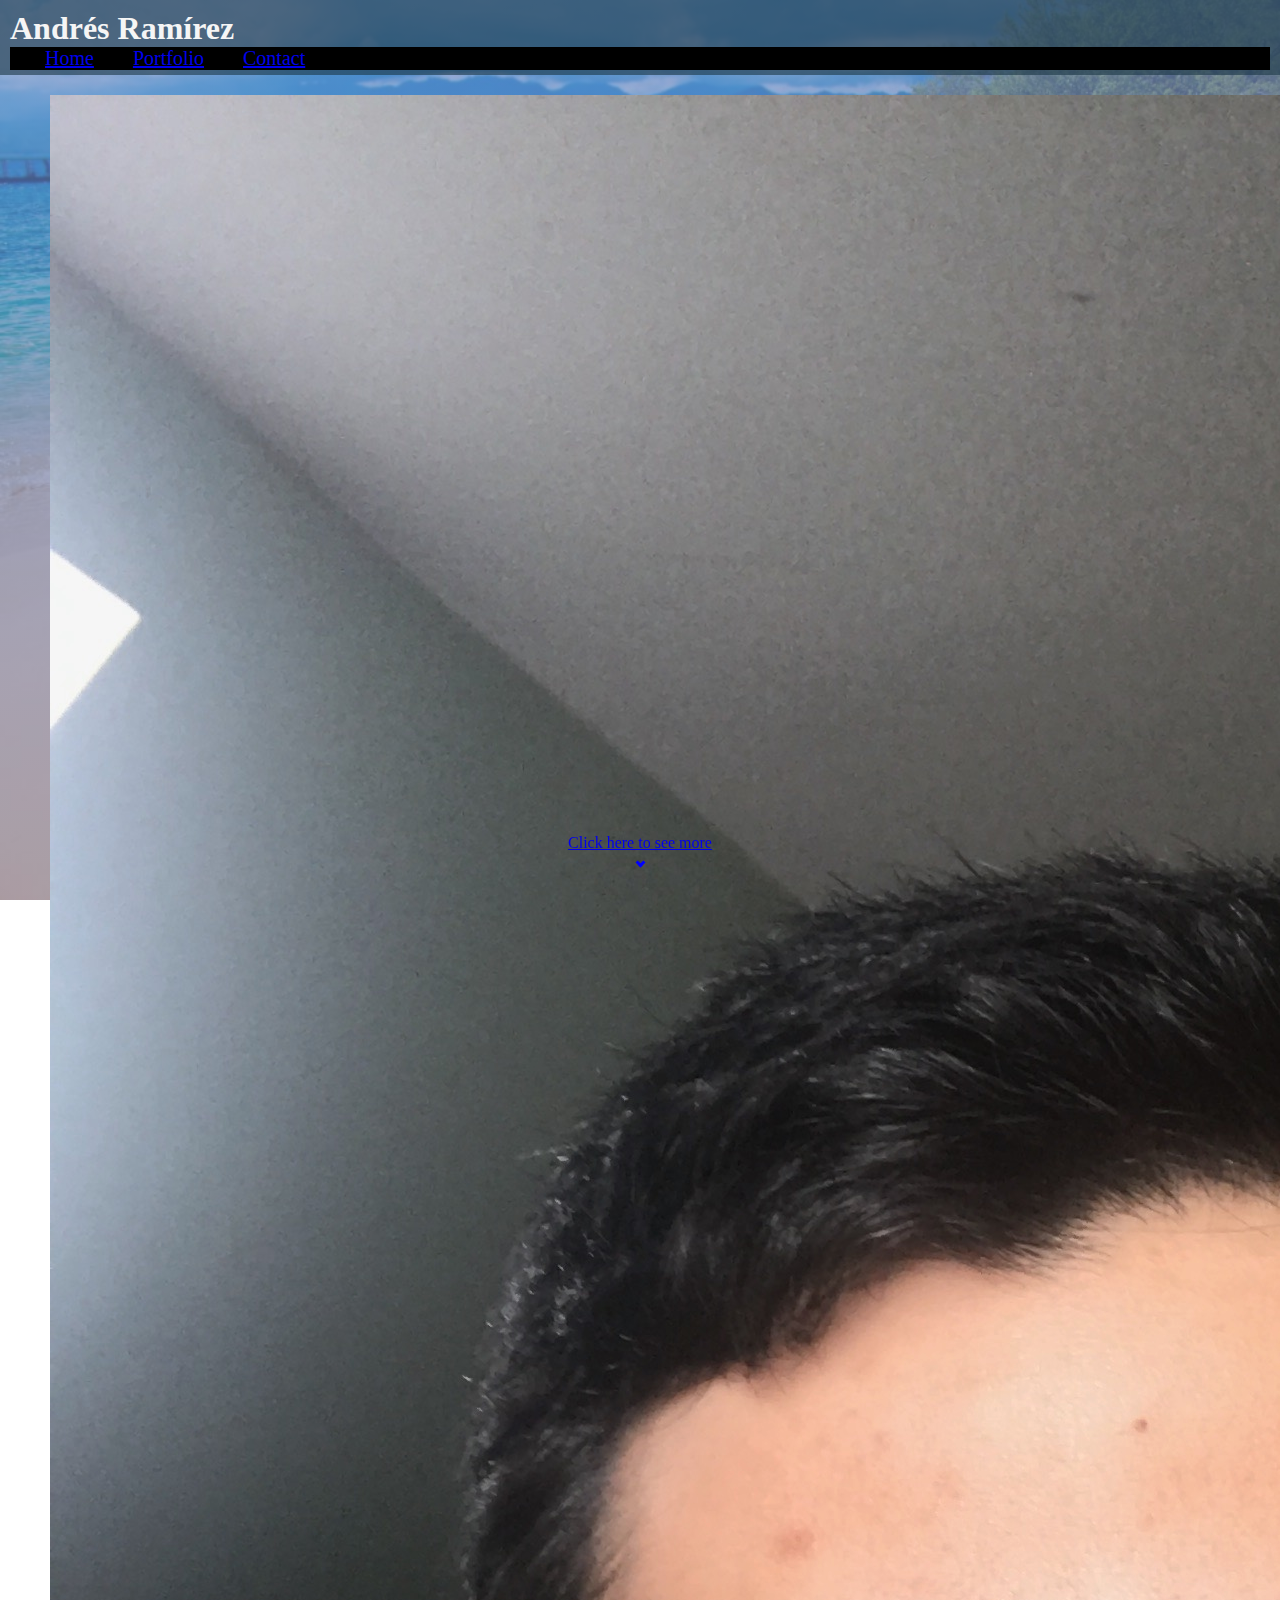
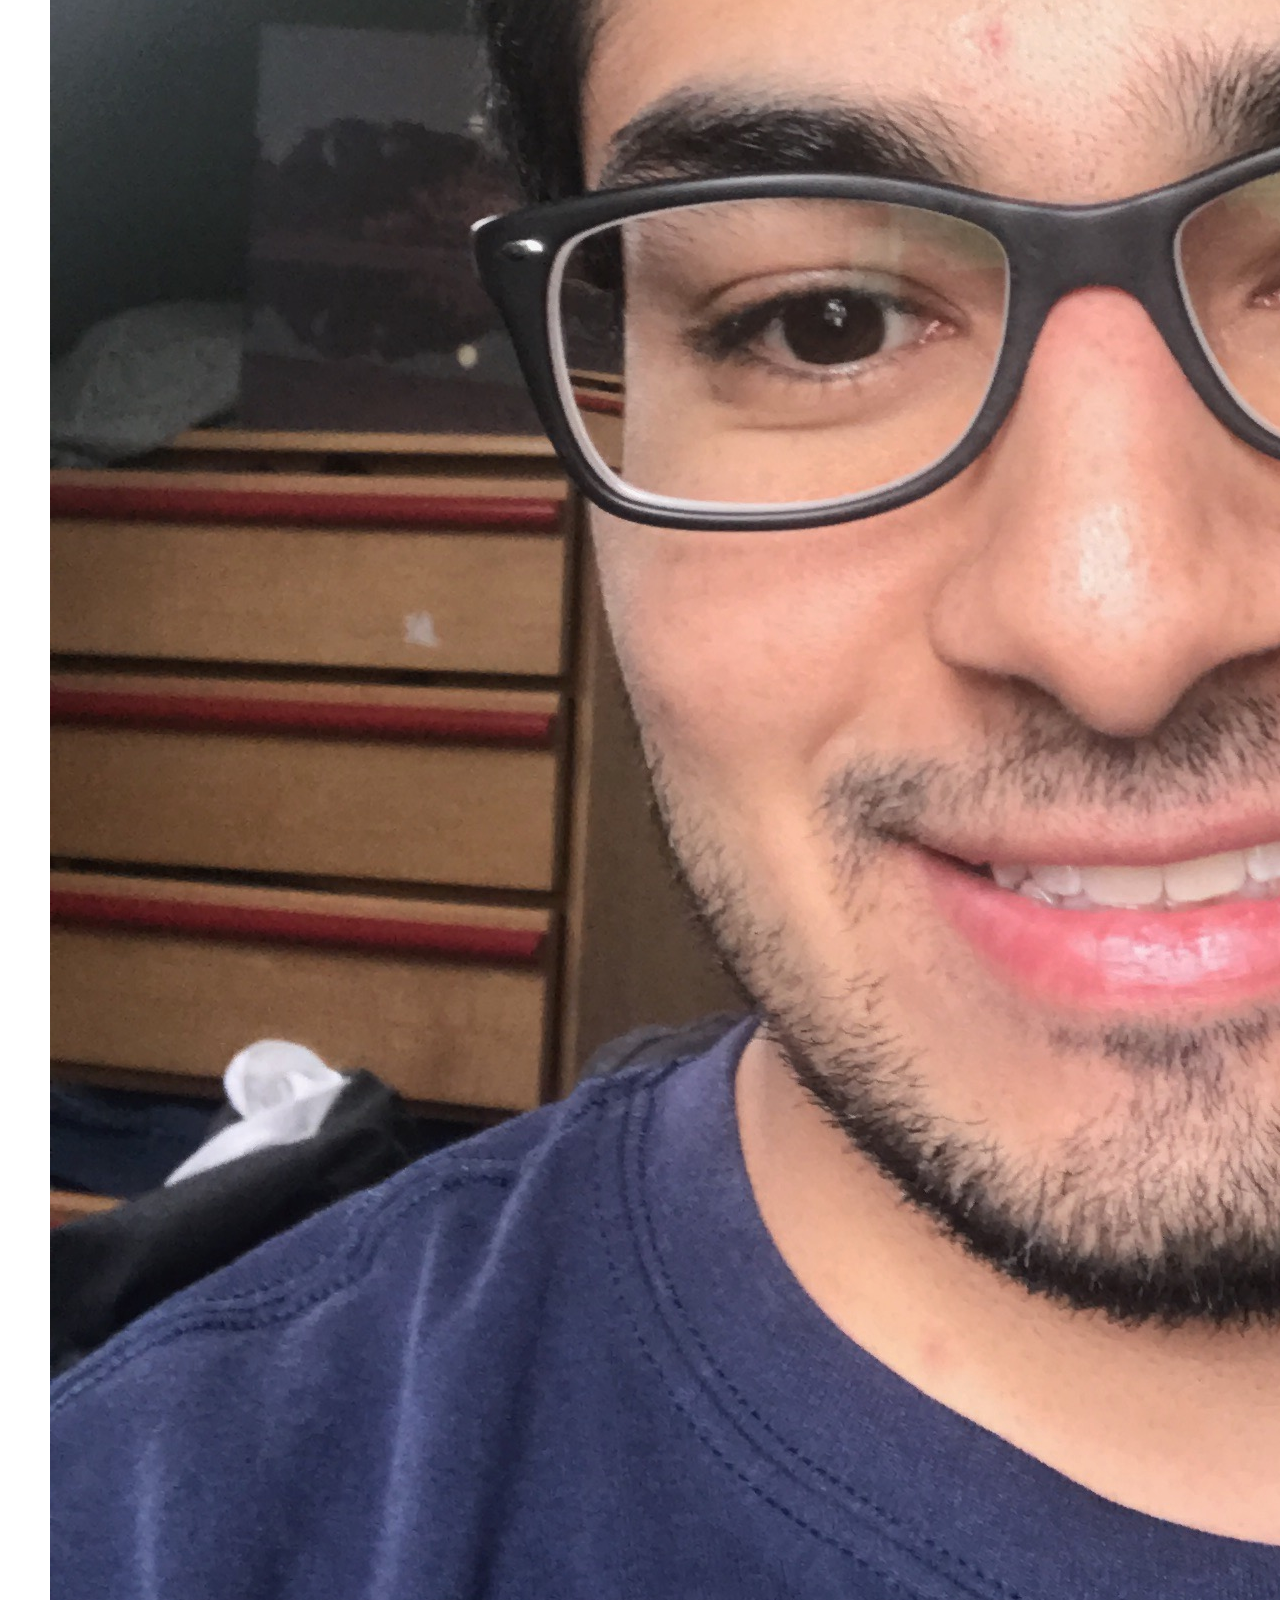
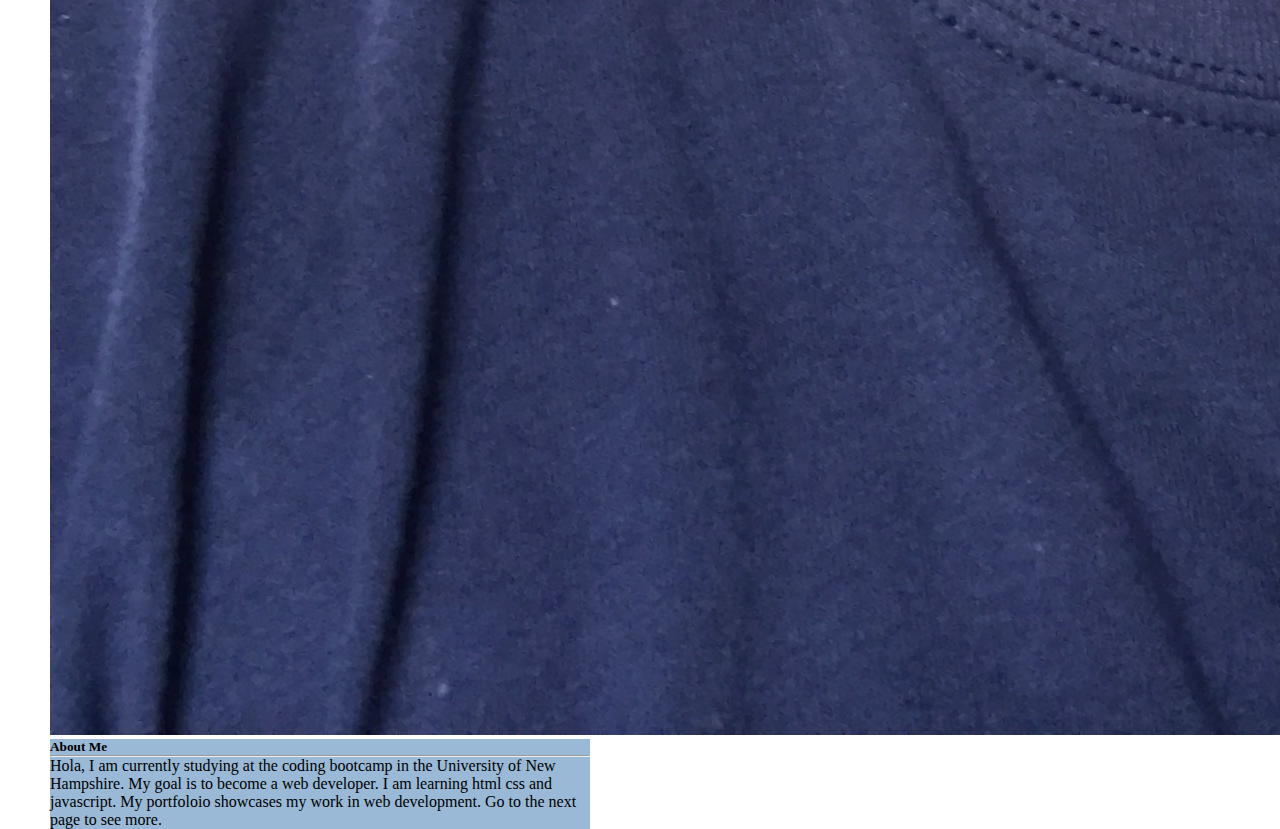
==== index.html @ 88126c6f "i moved files out of my portfolio" ====
<!DOCTYPE html>

<html lang="en">
<head>
    <meta charset="UTF-8">
    <meta name="viewport" content="width=device-width, initial-scale=1, shrink-to-fit=no">
    <meta http-equiv="X-UA-COmpatible" content="ie=edge">
    <link rel="stylesheet" href="index.css" type="text/css" />
    <link rel="stylesheet" href="css/all.min.css">
    <link rel="stylesheet" href="https://stackpath.bootstrapcdn.com/bootstrap/4.5.0/css/bootstrap.min.css" integrity="sha384-9aIt2nRpC12Uk9gS9baDl411NQApFmC26EwAOH8WgZl5MYYxFfc+NcPb1dKGj7Sk" crossorigin="anonymous">
    <title>Home</title>
 </head>

<body class="background">
  <!--header-->
  <header class="header">
    <nav class="navbar">
        <a class="navbar-brand"><h1><span>Andrés Ramírez</span></h1></a>
        <ul class="header">
            <li>
              <a href="index.html">Home</a>
            </li>
            <li>
              <a href="portfolio.html">Portfolio</a>
            </li>
            <li>
              <a href="contact.html">Contact</a>
            </li>
        </ul>
      </nav> 
    </header>
    <!--portfolio picture and description-->
    <section>
      <div class="card mb-3" style="max-width: 540px;">
          <div class="row no-gutters">
            <div class="col-md-4">
              <img src="img/portfolio-pic.jpeg" class="card-img" alt="portfolio-photo">
            </div>
            <div class="col-md-8">
              <div class="card-body">
                <h5 class="card-title">About Me</h5>
                <hr />
                <p class="card-text">Hola, I am currently studying at the coding bootcamp in the University of New Hampshire. 
                  My goal is to become a web developer. I am learning html css and javascript. My portfoloio 
                  showcases my work in web development. Go to the next page to see more.</p>
              </div>
            </div>
          </div>
      </div>
    </section>
      <!--footer-->
        <footer class="footer">
            <nav class="footer">
                <a href="portfolio.html"><p>Click here to see more</p></a>
                <a href="portfolio.html"><i class="arrow down"></i></a>
            </nav>
        </footer>
</body>

</html>
---- index.css ----
* {
   box-sizing: border-box;
   margin: 0px;
   padding: 0px;
}
/*background picture and body*/
html, body {
    height: 100%;
    width: 100%;
}

.background {
    background-image: 
    linear-gradient(
    rgba(113, 147, 209, 0.699),
    rgba(49, 21, 61, 0.39)
        
    ),
    url('img/beach.jpg');
}

body {
    background-size: cover;
    background-repeat: no-repeat;
    background-attachment: fixed;
}
/*end of background picture and body*/
/*
*/
/*header section*/
h1 {
    color: whitesmoke;
}

header {
    padding: 10px;
    background-color: rgba(27, 55, 71, 0.61);
    height: 75px;
}

.header ul li {
    display: inline-block;
    margin-left: 35px;
    font-size: 20px;
}

.header ul {
    list-style-type: none;
    background-color: black;
}

.header a:hover {
    color:white;
}

.header a:active {
    color:yellow;
}
/*end of header section*/
/*
*/
/*rows and columns*/
div.card.mb-3 {
    margin-left: 50px;
    margin-top: 20px;
    border-color: rgba(21, 97, 46, 0.349);
    border-style: solid 4px;
}

div.col-md-8 {
    background-color: rgb(153, 185, 214);
}
/*end of rows and columns*/
/*
*/
/*footer section*/
.footer nav {
    position: fixed;
    left: 0;
    bottom: 30px;
    width: 100%;
    text-align: center
}

.footer a:visited {
    color: rgb(112, 29, 71);
}

.footer a:active {
    color: yellow;
}

/*blue arrow on the bottom page*/
.down {
    transform: rotate(45deg);
    -webkit-transform: rotate(45deg);
}

.arrow {
    border: solid blue;
    border-width: 0 3px 3px 0;
    display: inline-block;
    padding: 2px;
}
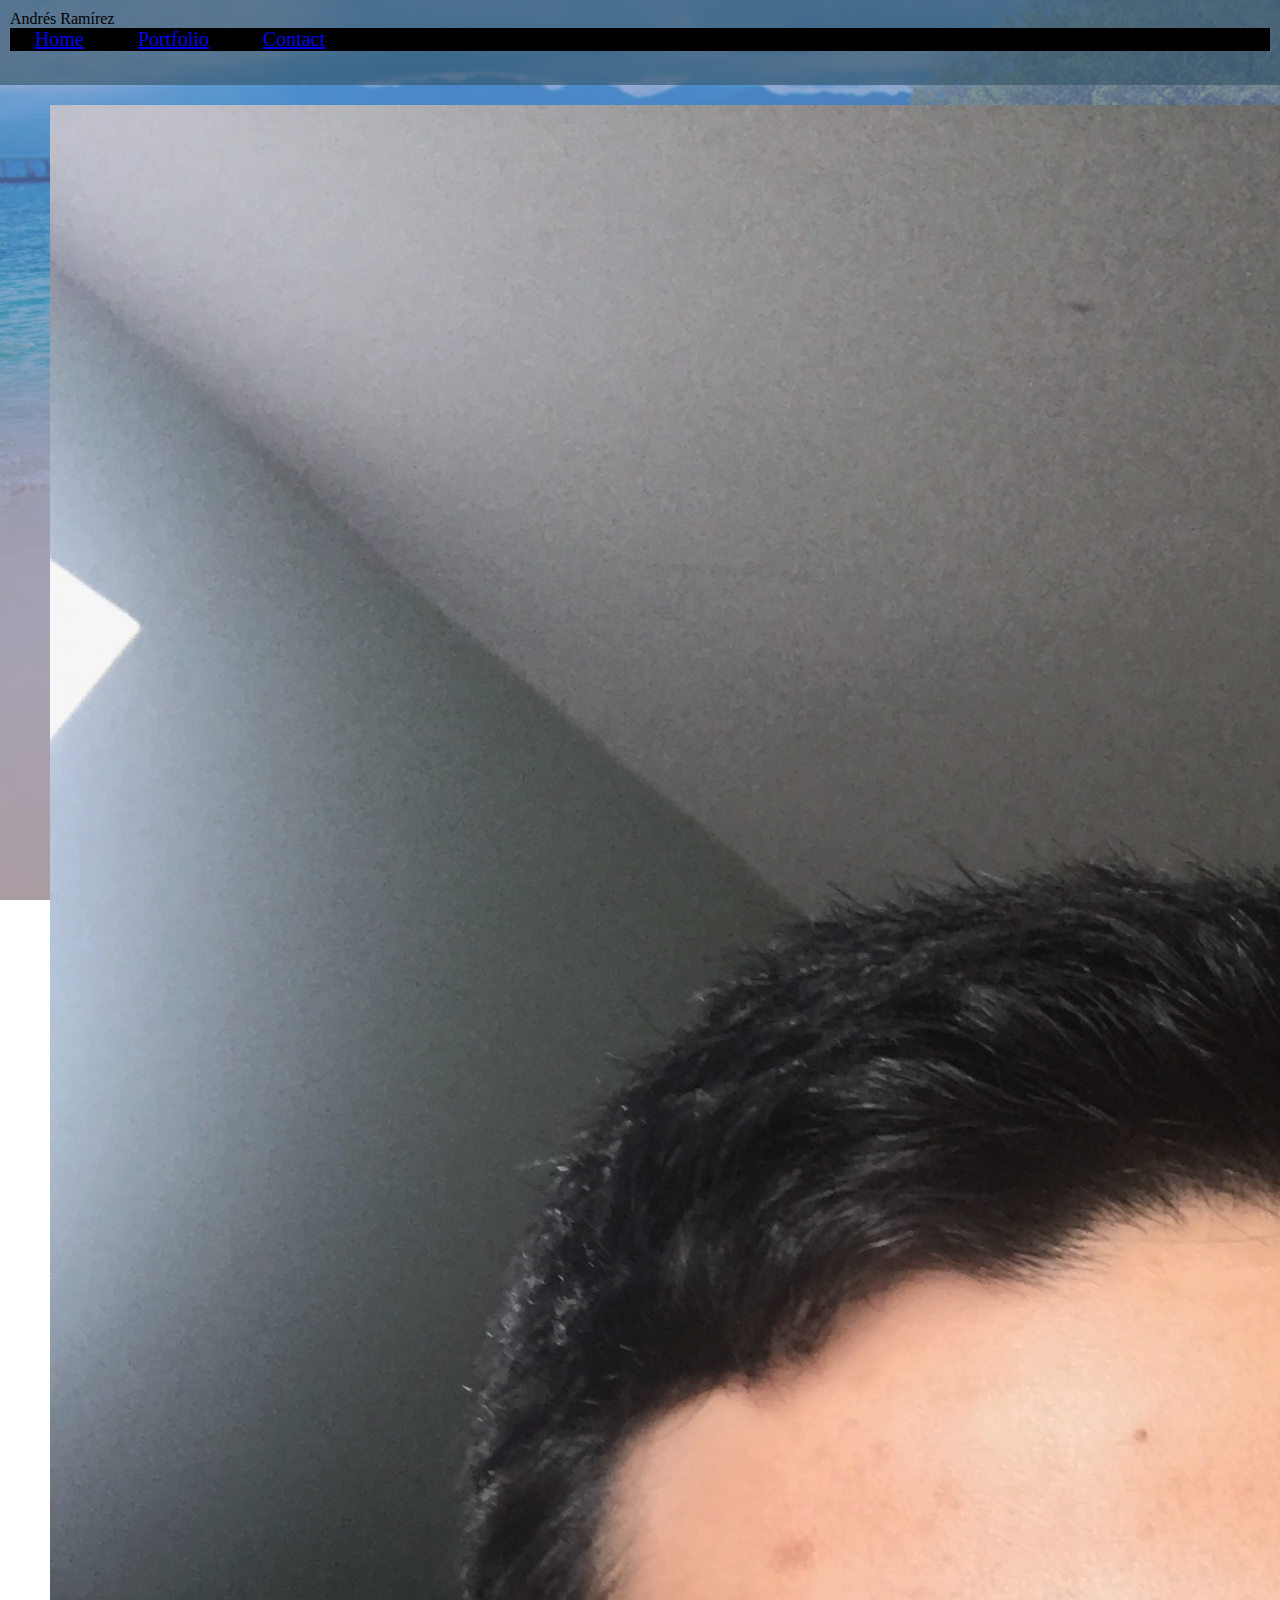
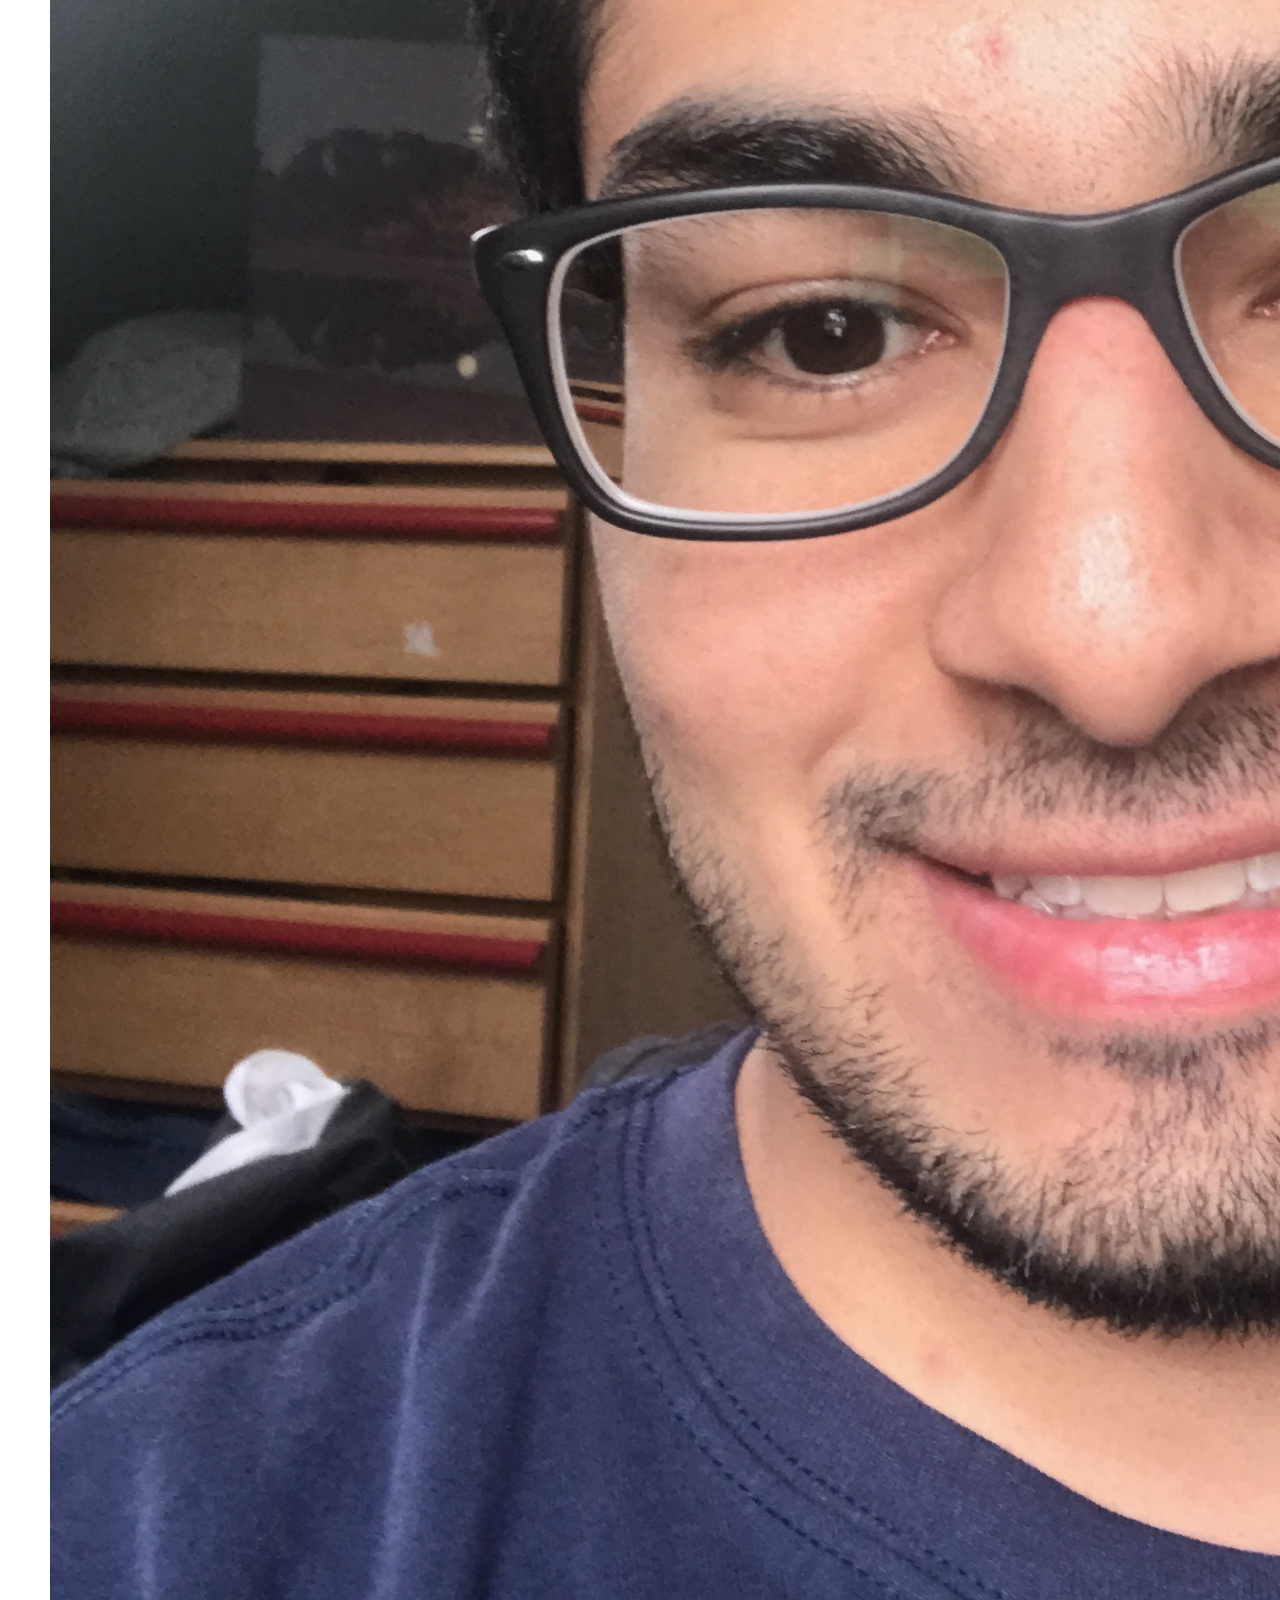
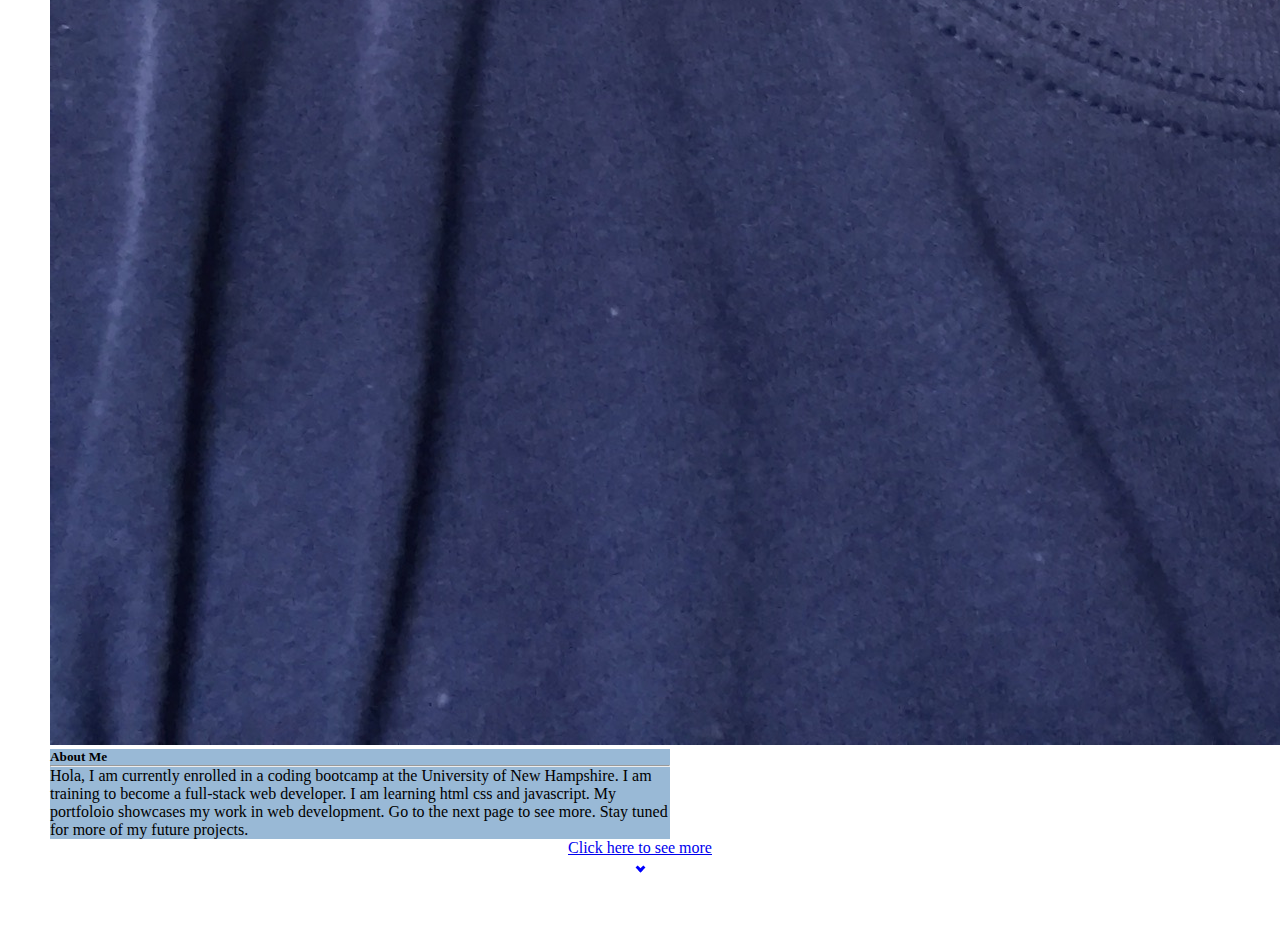
==== commit 7c132030: "made changes to home portfolio and contact pages" ====
--- a/index.html
+++ b/index.html
@@ -10,51 +10,49 @@
     <link rel="stylesheet" href="https://stackpath.bootstrapcdn.com/bootstrap/4.5.0/css/bootstrap.min.css" integrity="sha384-9aIt2nRpC12Uk9gS9baDl411NQApFmC26EwAOH8WgZl5MYYxFfc+NcPb1dKGj7Sk" crossorigin="anonymous">
     <title>Home</title>
  </head>
-
-<body class="background">
+ 
+ <body class="background">
   <!--header-->
   <header class="header">
     <nav class="navbar">
-        <a class="navbar-brand"><h1><span>Andrés Ramírez</span></h1></a>
-        <ul class="header">
-            <li>
-              <a href="index.html">Home</a>
-            </li>
-            <li>
-              <a href="portfolio.html">Portfolio</a>
-            </li>
-            <li>
-              <a href="contact.html">Contact</a>
-            </li>
-        </ul>
+      <span class=" nav justify-content-start"><p class="h1 text-success"> Andrés Ramírez</p></span>
+      <ul class="d-flex nav justify-content-end">
+        <li class="nav-item">
+          <a class="nav-link active" href="index.html">Home</a>
+        </li>
+        <li class="nav-item">
+          <a class="nav-link" href="portfolio.html">Portfolio</a>
+        </li>
+        <li class="nav-item">
+          <a class="nav-link" href="contact.html">Contact</a>
+        </li>
+      </ul>
       </nav> 
     </header>
     <!--portfolio picture and description-->
     <section>
-      <div class="card mb-3" style="max-width: 540px;">
-          <div class="row no-gutters">
-            <div class="col-md-4">
-              <img src="img/portfolio-pic.jpeg" class="card-img" alt="portfolio-photo">
-            </div>
-            <div class="col-md-8">
-              <div class="card-body">
-                <h5 class="card-title">About Me</h5>
-                <hr />
-                <p class="card-text">Hola, I am currently studying at the coding bootcamp in the University of New Hampshire. 
-                  My goal is to become a web developer. I am learning html css and javascript. My portfoloio 
-                  showcases my work in web development. Go to the next page to see more.</p>
+      <div class="card mb-3" style="max-width: 620px;">
+        <div class="row no-gutters">
+          <div class="col-md-4">
+            <img src="img/portfolio-pic.jpeg" class="card-img" alt="portfolio-photo">
+          </div>
+          <div class="col-md-8">
+            <div class="card-body">
+              <h5 class="card-title">About Me</h5>
+              <hr />
+              <p class="card-text">Hola, I am currently enrolled in a coding bootcamp at the University of New Hampshire. 
+                I am training to become a full-stack web developer. I am learning html css and javascript. My portfoloio 
+                showcases my work in web development. Go to the next page to see more. Stay tuned for more of my future projects.</p>
               </div>
             </div>
           </div>
+        </div>
+      </section>
+      <!--footer-->
+      <div class="fixed-bottom d-flex flex-column">
+          <a class="navbar-brand" href="portfolio.html"><p>Click here to see more</p></a>
+          <a href="portfolio.html"><i class="arrow down"></i></a>
       </div>
-    </section>
-      <!--footer-->
-        <footer class="footer">
-            <nav class="footer">
-                <a href="portfolio.html"><p>Click here to see more</p></a>
-                <a href="portfolio.html"><i class="arrow down"></i></a>
-            </nav>
-        </footer>
-</body>
-
-</html>+    </body>
+    
+    </html>--- a/index.css
+++ b/index.css
@@ -28,19 +28,17 @@
 /*
 */
 /*header section*/
-h1 {
-    color: whitesmoke;
-}
 
 header {
     padding: 10px;
-    background-color: rgba(27, 55, 71, 0.61);
-    height: 75px;
+    background-color: rgba(50, 81, 99, 0.61);
+    height: 85px;
 }
 
 .header ul li {
     display: inline-block;
-    margin-left: 35px;
+    margin-left: 25px;
+    margin-right: 25px;
     font-size: 20px;
 }
 
@@ -74,12 +72,10 @@
 /*
 */
 /*footer section*/
-.footer nav {
-    position: fixed;
-    left: 0;
-    bottom: 30px;
-    width: 100%;
-    text-align: center
+
+div.fixed-bottom {
+    text-align: center;
+    height: 100px;
 }
 
 .footer a:visited {
